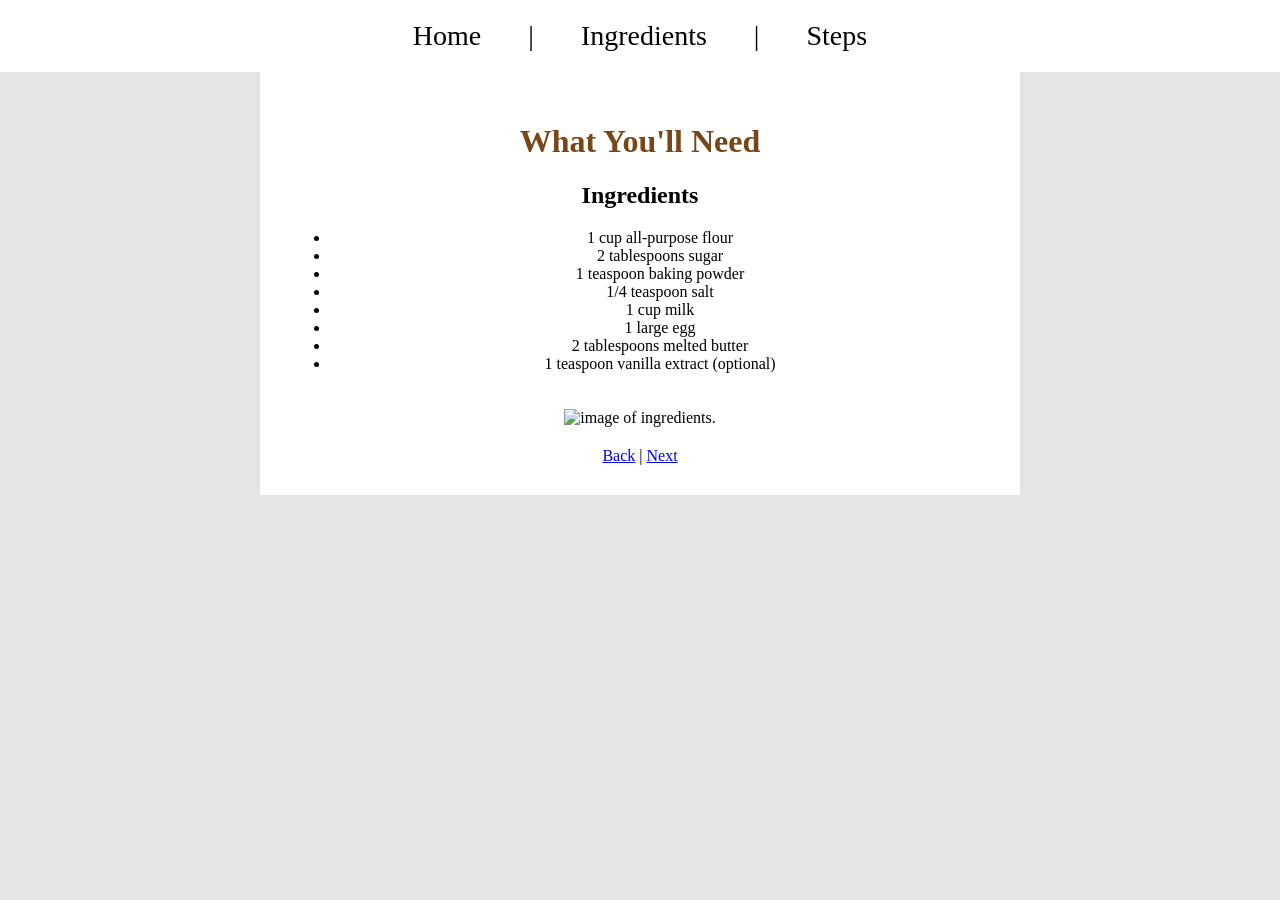
==== ingredients.html @ 5efdcb29 "Add files via upload" ====
<!DOCTYPE html>
<html>

<head>
	<title>Pancake Ingredients</title>
	<link rel="stylesheet" href="style.css">
</head>

<body>

<nav>
	<a href="index.html">Home</a> |
	<a href="ingredients.html">Ingredients</a> |
	<a href="steps.html">Steps</a>
</nav>

<div class="container">

<h1>What You'll Need</h1>

<h2>Ingredients</h2>

<ul>
	<li>1 cup all-purpose flour</li>
	<li>2 tablespoons sugar</li>
	<li>1 teaspoon baking powder</li>
	<li>1/4 teaspoon salt</li>
	<li>1 cup milk</li>
	<li>1 large egg</li>
	<li>2 tablespoons melted butter</li>
	<li>1 teaspoon vanilla extract (optional)</li>
</ul>

<img src="pancakes/ingredients.jpg" alt="image of ingredients." width="400">

<br>

<a href="index.html">Back</a> |
<a href="steps.html">Next</a>

</div>

</body>

</html>
---- style.css ----
body{
background-color:#e5e5e5;
text-align:center;
margin:0;
}

nav{
font-family:Baskerville, serif;
font-size:21pt;
padding:20px;
background:white;
}

nav a{
text-decoration:none;
color:black;
margin:40px;
}

.container{
width:700px;
margin:auto;
background:white;
padding:30px;
}

h1{
font-family:Georgia, serif;
color:#794716;
font-size:24pt;
}

p{
font-family:"Times New Roman";
font-size:18pt;
line-height:1.5;
}

img{
margin-top:20px;
margin-bottom:20px;
}

.step{
display:flex;
align-items:center;
justify-content:center;
gap:20px;
margin:30px 0;
}

.step img{
width:200px;
}

.step-text{
max-width:400px;
text-align:left;
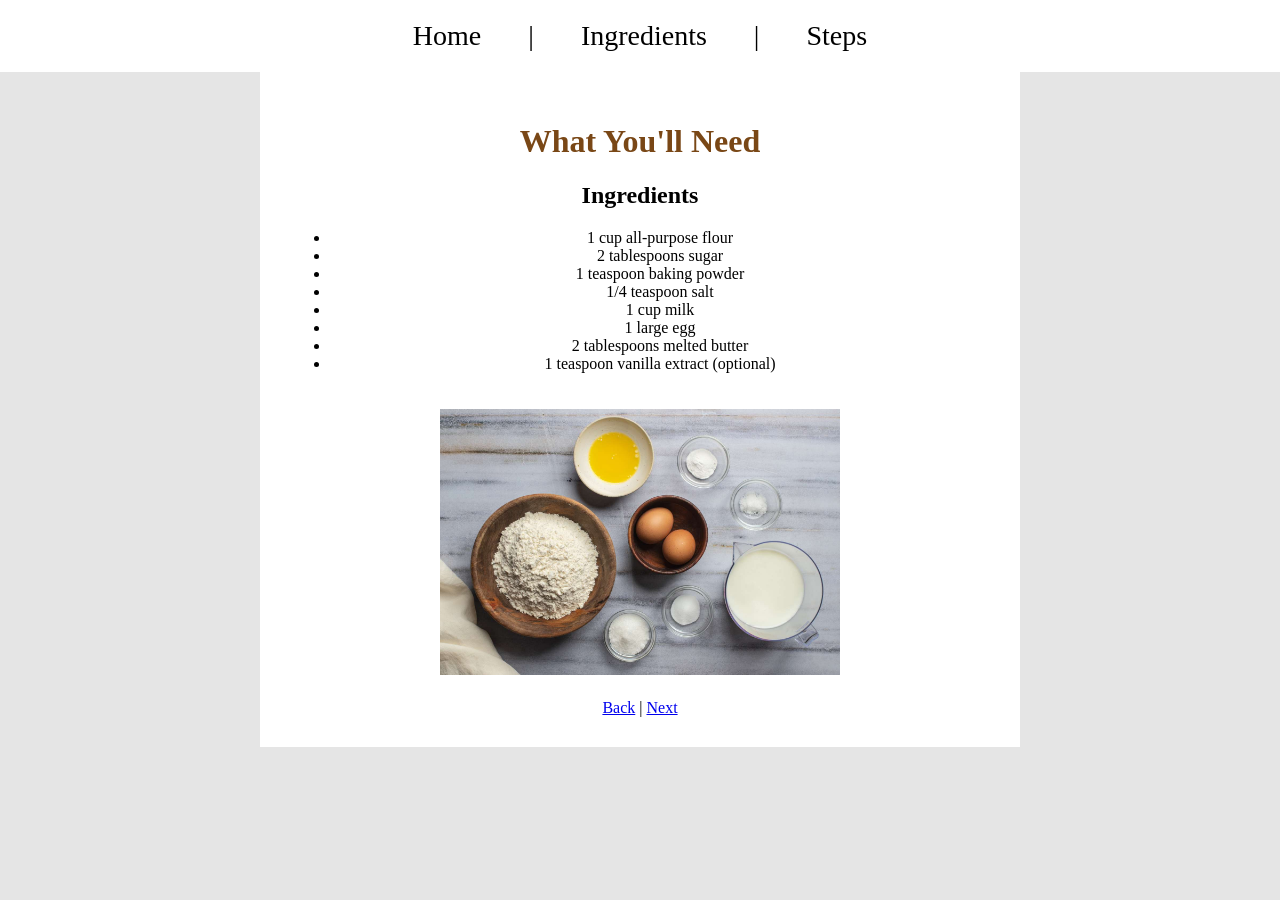
==== commit f075cc51: "Update ingredients.html" ====
--- a/ingredients.html
+++ b/ingredients.html
@@ -31,7 +31,7 @@
 	<li>1 teaspoon vanilla extract (optional)</li>
 </ul>
 
-<img src="pancakes/ingredients.jpg" alt="image of ingredients." width="400">
+<img src="ingredients.jpg" alt="image of ingredients." width="400">
 
 <br>
 
@@ -42,4 +42,4 @@
 
 </body>
 
-</html>+</html>
